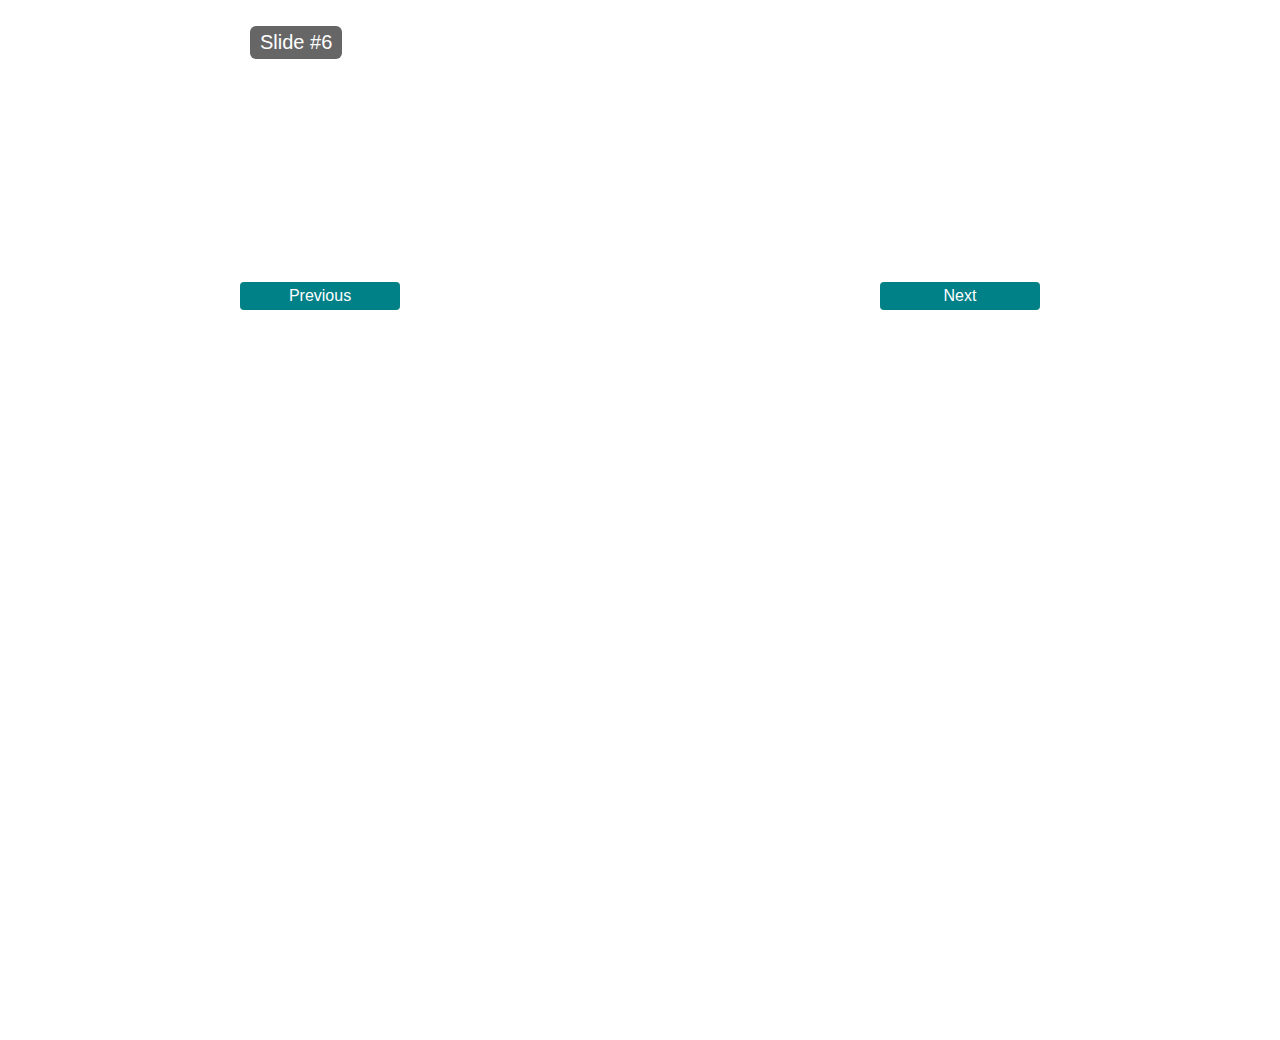
==== Slider/index.html @ 9eea19c3 "update" ====
<!DOCTYPE html>
<html lang="en">
<head>
  <meta charset="UTF-8">
  <meta name="viewport" content="width=device-width, initial-scale=1.0">
  <link rel="stylesheet" href="style.css">
  <title>Slider</title>
</head>
<body>
  <div class="slider-container">
    <div class="slide-number" id="slide-number">Slide #6</div>
    <img src="imgs/1.png" alt="">
    <img src="imgs/2.png" alt="">
    <img src="imgs/3.png" alt="">
    <img src="imgs/4.png" alt="">
    <img src="imgs/5.png" alt="">
  </div>
  <div class="slider-controls">
    <span id="prev" class="prev">Previous</span>
    <span id="indicators" class="indicators"></span>
    <span id="next" class="next">Next</span>
  </div>
  <script src="script.js"></script>
</body>
</html>
---- Slider/style.css ----
* {
  margin: 0;
  padding: 0;
  box-sizing: border-box;
}
body {
  font-family: Verdana, Geneva, Tahoma, sans-serif;
}
.slider-container {
  margin: 16px auto;
  width: 800px;
  height: 250px;
  position: relative;
}
.slider-container img {
  position: absolute;
  opacity: 0;
  transition: opacity 1s;
  -webkit-transition: opacity 1s;
  -moz-transition: opacity 1s;
  -ms-transition: opacity 1s;
  -o-transition: opacity 1s;
  z-index: 1;
}
.slider-container img.active {
  opacity: 1;
}
.slider-container .slide-number {
  position: absolute;
  left: 10px;
  top: 10px;
  background-color: rgb(0, 0, 0, .6);
  color: #fff;
  padding: 5px 10px;
  font-size: 20px;
  z-index: 2;
  border-radius: 6px;
  -webkit-border-radius: 6px;
  -moz-border-radius: 6px;
  -ms-border-radius: 6px;
  -o-border-radius: 6px;
}
.slider-controls {
  width: 800px;
  margin: auto;
  overflow: hidden;
}
.slider-controls .prev,
.slider-controls .next {
  background-color: #008087;
  color: #fff;
  font-size: 16px;
  text-align: center;
  cursor: pointer;
  border-radius: 4px;
  padding: 5px;
  user-select: none;
  width: 20%;
  -webkit-border-radius: 4px;
  -moz-border-radius: 4px;
  -ms-border-radius: 4px;
  -o-border-radius: 4px;
}
.slider-controls .prev {
  float: left;
}
.slider-controls .next {
  float: right;
}
.slider-controls .prev.disabled,
.slider-controls .next.disabled {
  background-color: #00808780;
  cursor: no-drop;
}
.slider-controls .indicators {
  width: 60%;
  float: left;
}
.slider-controls .indicators ul {
  list-style: none;
  margin: 0;
  text-align: center;
}
.slider-controls .indicators ul li {
  display: inline-block;
  background-color: #f6f6f6;
  color: #333;
  font-weight: bold;
  width: 28px;
  height: 28px;
  border-radius: 50%;
  margin: 0 2px;
  line-height: 28px;
  cursor: pointer;
  -webkit-border-radius: 50%;
  -moz-border-radius: 50%;
  -ms-border-radius: 50%;
  -o-border-radius: 50%;
}
.slider-controls .indicators ul li.active {
  background-color: #008087;
  color: #fff;
}
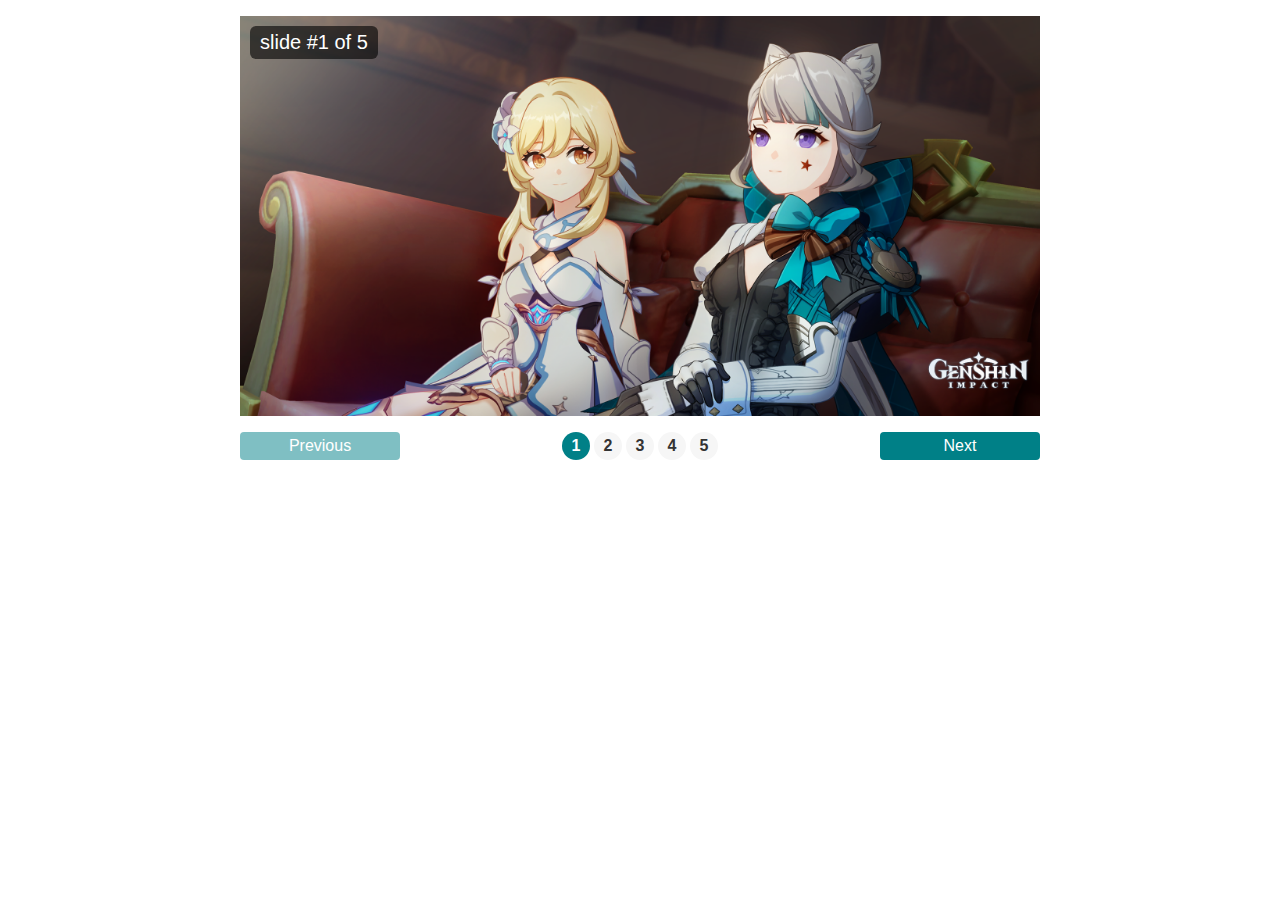
==== commit c5349edf: "done" ====
--- a/Slider/index.html
+++ b/Slider/index.html
@@ -8,7 +8,7 @@
 </head>
 <body>
   <div class="slider-container">
-    <div class="slide-number" id="slide-number">Slide #6</div>
+    <div class="slide-number" id="slide-number">Slide #</div>
     <img src="imgs/1.png" alt="">
     <img src="imgs/2.png" alt="">
     <img src="imgs/3.png" alt="">
--- a/Slider/style.css
+++ b/Slider/style.css
@@ -9,7 +9,7 @@
 .slider-container {
   margin: 16px auto;
   width: 800px;
-  height: 250px;
+  height: 400px;
   position: relative;
 }
 .slider-container img {
@@ -21,6 +21,7 @@
   -ms-transition: opacity 1s;
   -o-transition: opacity 1s;
   z-index: 1;
+  width: 100%;
 }
 .slider-container img.active {
   opacity: 1;
